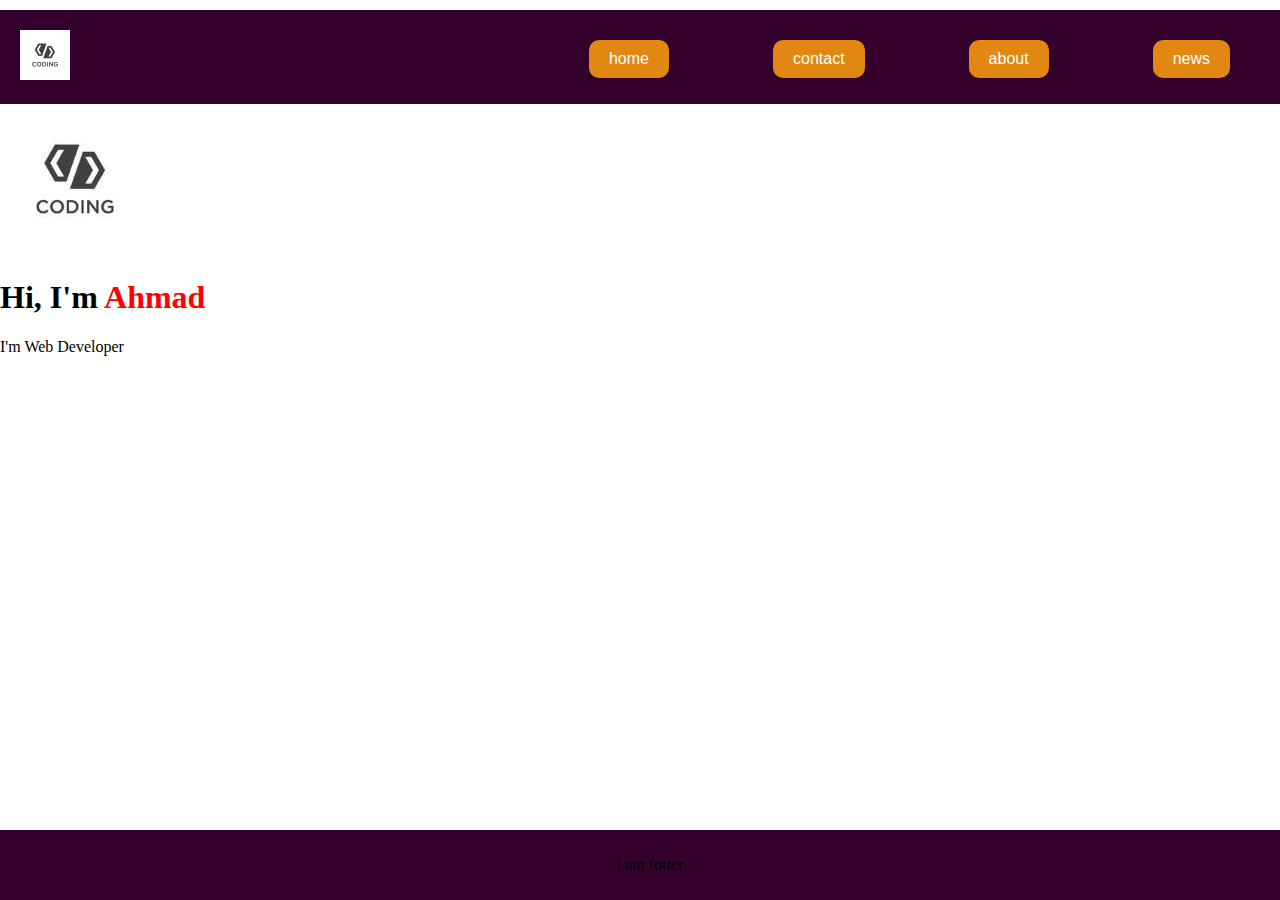
==== index.html @ d4d54a71 "mustafa" ====
<!DOCTYPE html>
<html>
<head>
  <meta charset="UTF-8">
  <meta name="viewport" content="width=device-width, initiel-scale=1.0">
  <title>home page</title>
  <link rel="stylesheet" href="./css/index.css">     
</head>
<body>
   <div id="navBar">
    <img id="logo" src="./media/logo.jpg" alt="this is logo" srcset="">
       <div class="navRightMenu">
         <a href="index.html"><button class="navButton"> home</button></a>
         <a href="./pages/contact.html"><button class="navButton">contact</button></a>
         <a href="./pages/about.html"><button class="navButton">about</button></a>
         <a href="./pages/news.html"><button class="navButton">news</button></a>
       </div>
   
   
      </div>
   
   <div> 
      <div class="contentHeder">
        <img src="./media/logo.jpg" width="150px" alt="" srcset="">
        <div class="rightTitel">
          <h1>Hi, I'm <span class="myName">Mustafa</span></h1>
          <p class="myJob">I'm <span class="myJob">Web Developer</span></p>
        </div>

      </div>
   
   
    </div>
   <div id="fotter">
     <p>i am fotter</p>
   </div>
   <script src="./js/index.js"></script>
</body>
</html>
---- css/index.css ----
body{
    margin: 0px;
}
#navBar{
    background-color: rgb(51, 1, 43);
    padding: 10px;
    margin-top: 10px;
    bottom: 0px;
    width: 100%;
    

}
button{
    border-radius: 10px;
    -webkit-border-radius: 10px;
    -moz-border-radius: 10px;
    -ms-border-radius: 10px;
    -o-border-radius: 10px;
    margin: 0px 50px;
}

#fotter{
    background-color: rgb(51, 1, 43);
    text-align: center;
    padding: 10px;
    margin-top: 10px;
    position: fixed;
    bottom: 0px;
    width: 100%;
}

#logo{
    width: 50px;
    height: 50px;
    margin: 10px;
 

}

.navButton{
    background-color: rgb(226, 135, 17);
    border: none;
    color: white;
    padding: 10px 20px;
    text-align: center;
    text-decoration: none;
    display: inline-block;
    font-size: 16px;
}


.navRightMenu{
    float: right;
    margin: 10px;
    margin-top: 20px;
}

.navButton:hover{
    background-color: rgb(176, 231, 22);
}
.navButton:active{
    background-color: rgb(34, 233, 16);
}
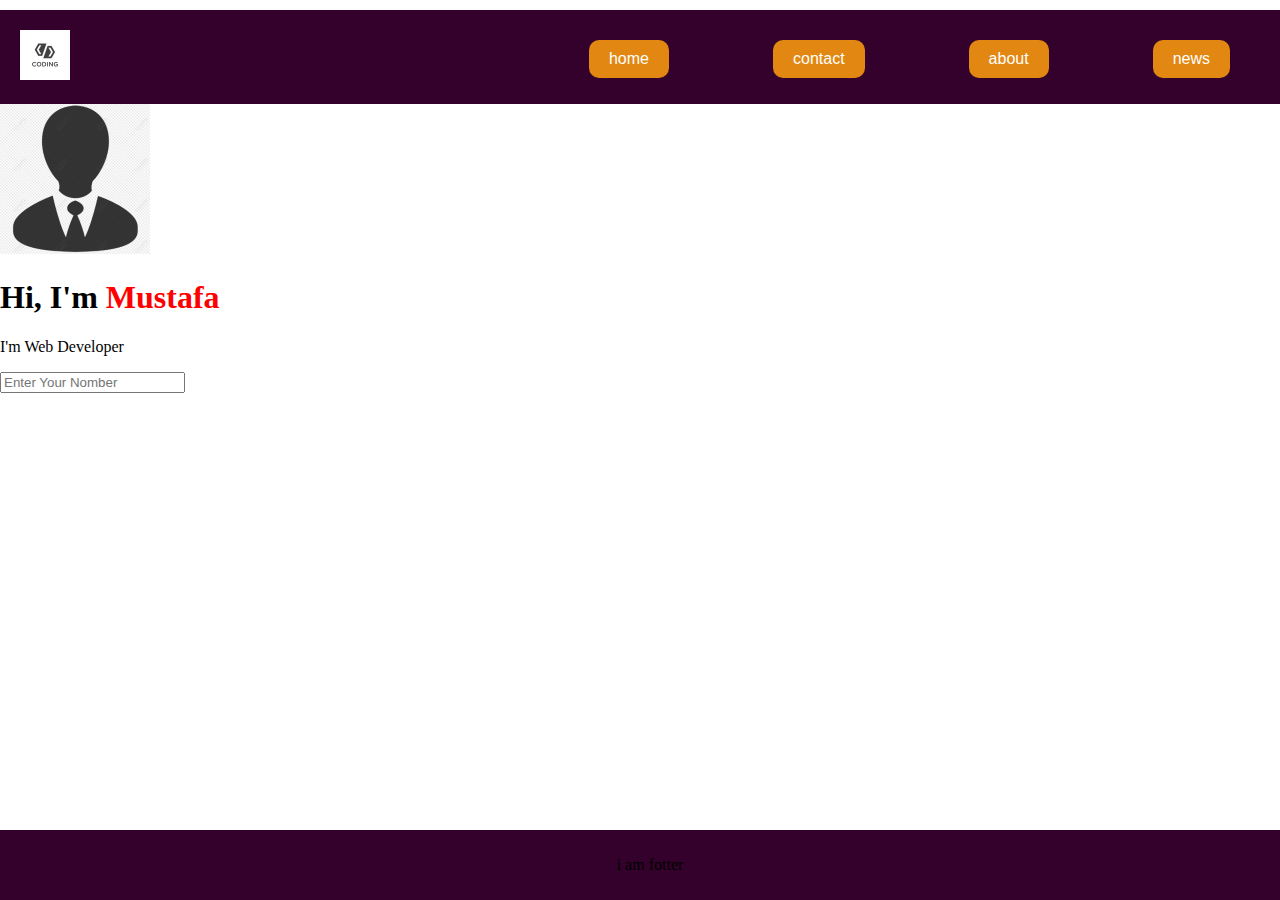
==== commit eae2c4e5: "prime" ====
--- a/index.html
+++ b/index.html
@@ -21,11 +21,19 @@
    
    <div> 
       <div class="contentHeder">
-        <img src="./media/logo.jpg" width="150px" alt="" srcset="">
+        <img src="./media/prof.png" width="150px" alt="" srcset="">
         <div class="rightTitel">
-          <h1>Hi, I'm <span class="myName">Mustafa</span></h1>
+          <h1>Hi, I'm <span class="myName">Ahmad</span></h1>
           <p class="myJob">I'm <span class="myJob">Web Developer</span></p>
         </div>
+      <div class="primeOrNot">
+        <form class="primeForm" action="">
+          <input type="number" name="num" id="primeInput" placeholder="Enter Your Nomber" class="input">
+          <br>
+          <br>
+        </form>
+        <p class="primeResult"></p>
+      </div>
 
       </div>
    
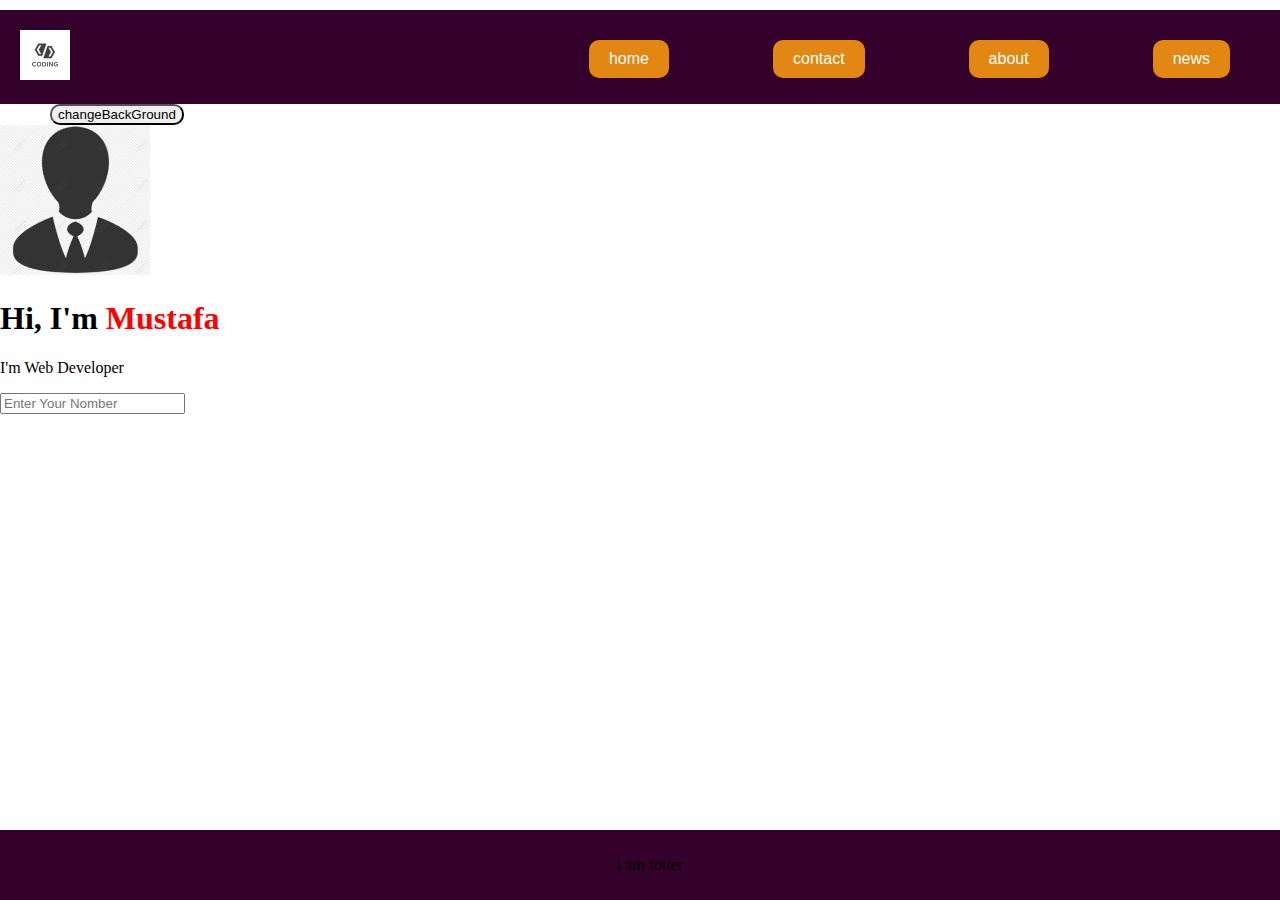
==== commit e0dd4fb1: "add  changeBackGround" ====
--- a/index.html
+++ b/index.html
@@ -20,6 +20,7 @@
       </div>
    
    <div> 
+    <button onclick="changeBackGround()" id="backColer">changeBackGround</button>
       <div class="contentHeder">
         <img src="./media/prof.png" width="150px" alt="" srcset="">
         <div class="rightTitel">
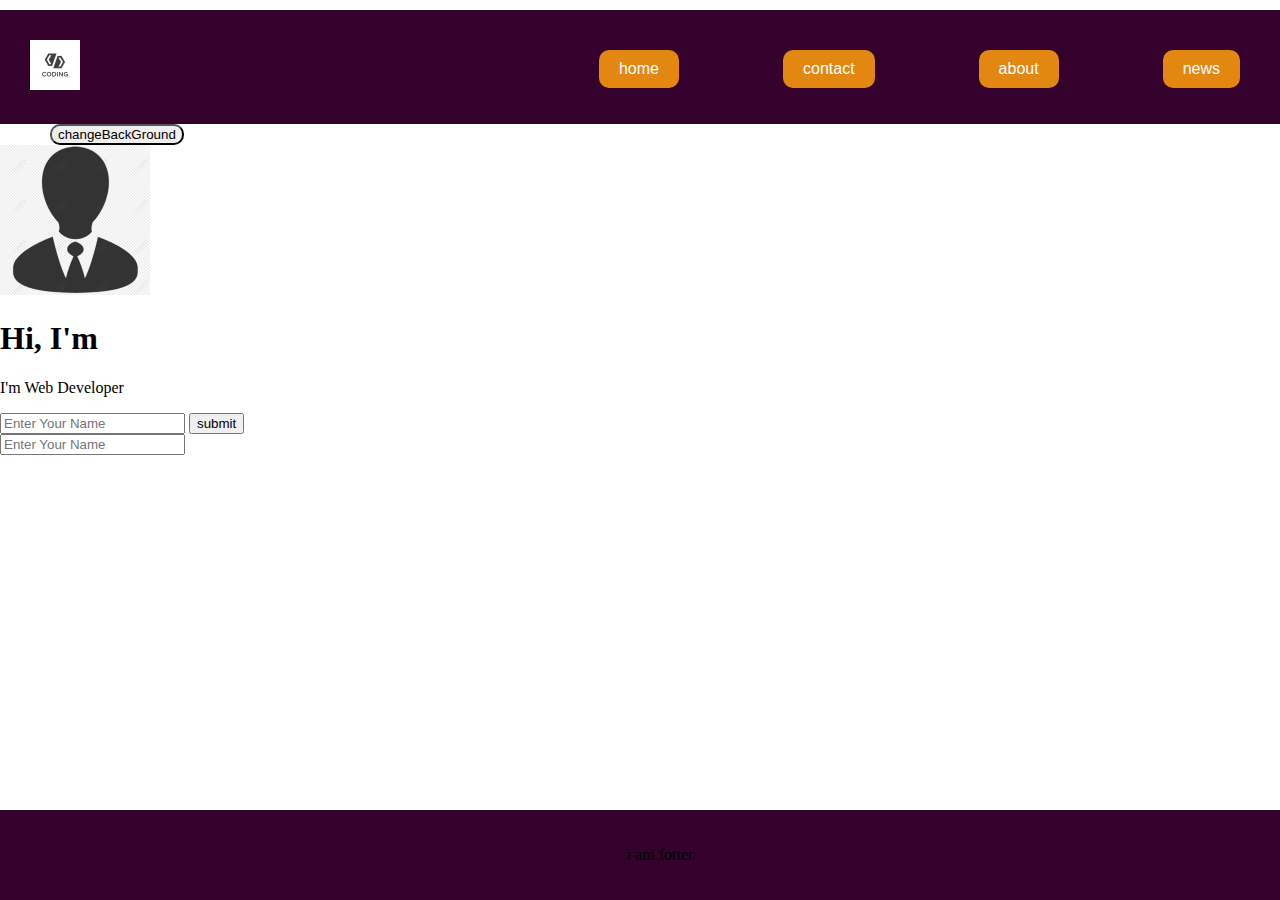
==== commit 8bc80e65: "addn" ====
--- a/index.html
+++ b/index.html
@@ -26,10 +26,16 @@
         <div class="rightTitel">
           <h1>Hi, I'm <span class="myName">Ahmad</span></h1>
           <p class="myJob">I'm <span class="myJob">Web Developer</span></p>
+          <div>
+          <form class="userInput" action="">
+            <input type="text" name="name" id="name" placeholder="Enter Your Name" class="input">
+            <input type="submit" value="submit">
+          </form>
+        </div>
         </div>
       <div class="primeOrNot">
         <form class="primeForm" action="">
-          <input type="number" name="num" id="primeInput" placeholder="Enter Your Nomber" class="input">
+          <input type="number" name="num" id="nameInbut" placeholder="Enter Your Name" class="input">
           <br>
           <br>
         </form>
--- a/css/index.css
+++ b/css/index.css
@@ -61,4 +61,64 @@
 }
 .navButton:active{
     background-color: rgb(34, 233, 16);
+}
+#prof{
+    border: 2px solid black;
+    border-radius: 8px;
+    width: 200px;
+    margin-left: 70px;
+    margin-top: 20px;
+}
+#mrginTop{
+    margin-top: 10px;
+    
+    
+}
+.graiPage{
+    display: grid;
+    grid-template-areas: "header header header header header"
+                         "content content content content content"
+                         "fotter fotter fotter fotter fotter" ;
+    text-align: center;                     
+    
+}
+#navBar{
+    grid-area: header;
+    padding: 20px;
+    
+}
+#content{
+    grid-area: content;
+    padding: 20px;
+    margin: 60px;
+}
+#fotter{
+    grid-area: fotter;
+    padding: 20px;
+    
+}
+.graidConter{
+    display: grid;
+    grid-template-columns: auto auto auto;
+    grid-gap: 50px;
+}
+
+
+.graidItem1{
+    text-align: center;
+}
+.graidItem2{
+    text-align: center;
+}
+.graidItem3{
+    text-align: center;
+}
+.graidItem4{
+    text-align: center;
+}
+.graidItem5{
+    text-align: center;
+}
+.graidItem6{
+    text-align: center;
 }